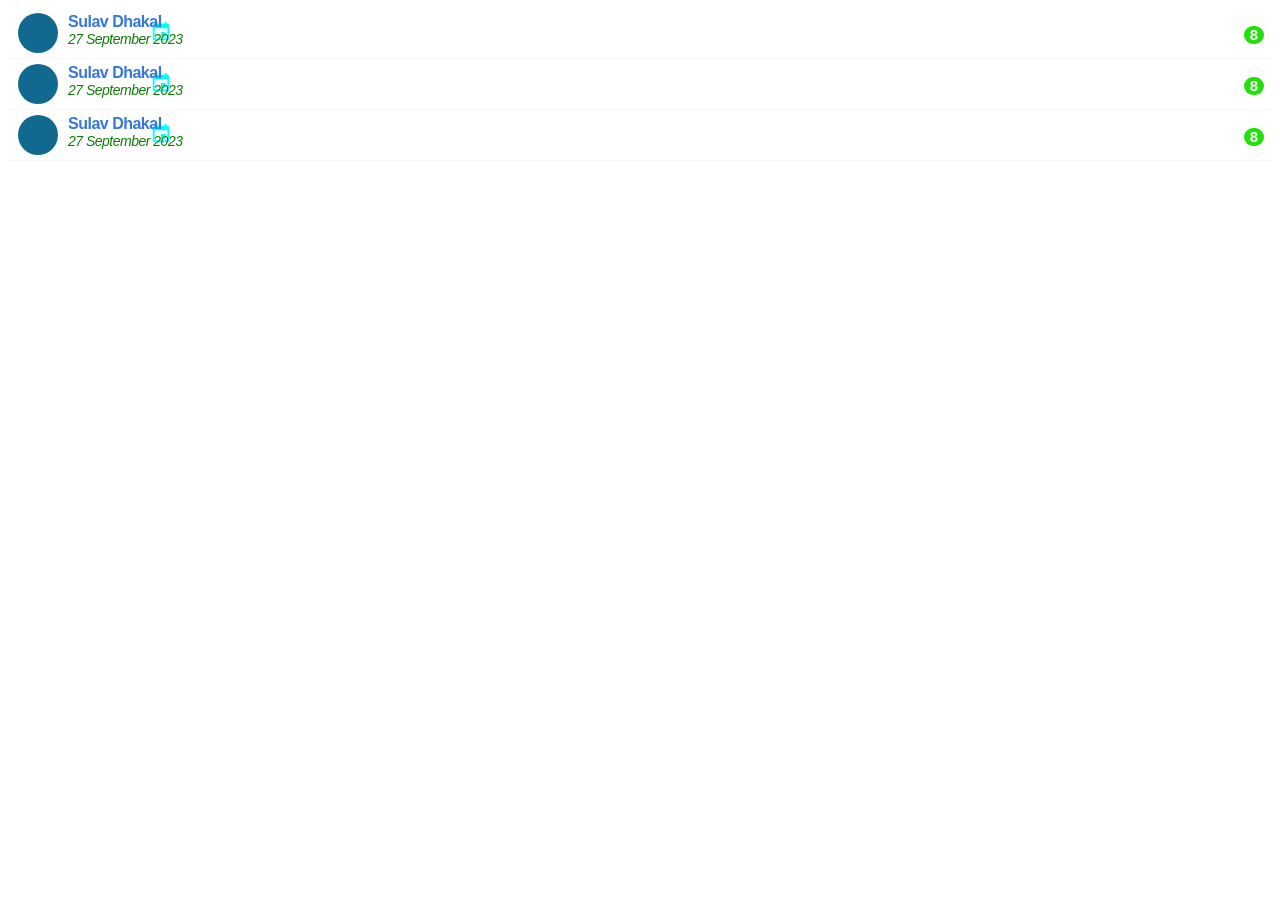
==== index.html @ abbe78b8 ":pencil2: Refactor" ====
﻿<!DOCTYPE html>
<html>
<head>
    <meta charset="utf-8" />
    <title></title>
    <meta name="viewport" content="width=device-width,initial-scale=1, maximum-scale=1, user-scalable=no">

    <link rel="stylesheet" href="https://fonts.googleapis.com/icon?family=Material+Icons">
    <script src="https://ajax.googleapis.com/ajax/libs/jquery/3.4.1/jquery.min.js"></script>
    <script src="jquery.scrollTo.js"></script>
    <link href="customListview.css" rel="stylesheet" />
    <script>
        $(document).on('click contextmenu', '.listview li', function () {
           
            $('.listview li').removeClass("background_selected");
            $(this).addClass("background_selected");
        });
        function deleteitem() {
            $(".listview .background_selected").slideUp(200, function () {
                $(this).detach();
            });
        }
        function scroolFocusitem(id) {
            var b = $(".listview li[id='" + id + "']");
            $(".listview").scrollTo(b, 100, {
                onAfter: function () {
                    requestAnimationFrame(function () {
                        Ripple(b);
                    });
                }
            });
        }

        function Ripple(x) {
            var ripple = $('<div></div>');
            // Set some initial CSS
            ripple.css({
                position: 'absolute',
                width: "1px",
                height: "1px",
                'border-radius': "50%",
                opacity: 1,
                background: ['#ffc9c9'][Math.floor(Math.random() * ['#ffc9c9'].length)],
                'max-height': $(x).height() + "px",
                'max-width': $(x).width() + "px",
                top: '50%',
                left: '50%'
            });
            ripple.css("zIndex", 999999);
            ripple.appendTo($(x));
            // Additional CSS to be set at the end of the browser's execution queue
            setTimeout(function () {
                ripple.css({
                    transform: 'scale(1000)',
                    opacity: 0,
                    transition: 'all ' + 450 + 'ms linear'
                });
            }.bind($(x)), 10);
            //Remove ripple after it finished animating
            setTimeout(function () {
                ripple.remove();
            }, 450);
        }
        //disable select document
        function disableselect(e) {
            return false;
        }
        function reEnable() {
            return true;
        }
        document.onselectstart = new Function("return false");
        if (window.sidebar) {
            document.onmousedown = disableselect;
            document.onclick = reEnable;
        }
    </script>
</head>
<body oncontextmenu="return false;"ontouchstart="">
    <ul empty-text="no data" class="listview">
        <li>
            <ic icon ="emoji_events" style="color: cyan;"></ic>
            <headtitle>Sulav Dhakal</headtitle>
            <subtitle><em>27 September 2023</em></subtitle>
            <money>8</money>
        </li>
        <li>
            <ic icon ="emoji_events" style="color: cyan;"></ic>
            <headtitle>Sulav Dhakal</headtitle>
            <subtitle><em>27 September 2023</em></subtitle>
            <money>8</money>
        </li>
        <li>
            <ic icon ="emoji_events" style="color: cyan;"></ic>
            <headtitle>Sulav Dhakal</headtitle>
            <subtitle><em>27 September 2023</em></subtitle>
            <money>8</money>
        </li>
    </ul>
</body>
</html>
---- customListview.css ----
﻿.listview .background_selected {
    background-color: rgb(217, 248, 233);
}

.listview {
    vertical-align: text-top;
    margin: 0;
    padding: 0;
    clear: both;
    height: 100%;
    width: 100%;
}


    .listview:empty::before {
        font-family: 'Material Icons';
        content: 'data_usage';
        font-size: 60px;
        color: #dbdbdb;
        width: 180px;
        height: 40px;
        position: absolute;
        top: 50%;
        left: 50%;
        margin-left: -90px;
        margin-top: -22px;
        text-align: center;
    }

    .listview:empty::after {
        font-family: "Roboto", "Helvetica", "Arial", sans-serif;
        font-size: 12px;
        content: attr(empty-text);
        color: #dbdbdb;
        width: 180px;
        height: auto;
        position: absolute;
        top: 50%;
        left: 50%;
        margin-left: -90px;
        margin-top: 42px;
        text-align: center;
        line-height: 15px;
    }

    .listview > li {
        position: relative;
        height: 50px;
        font-size: 12px;
        background-color: #ffffff;
        cursor: pointer;
        overflow: hidden;
        border-bottom: 1px solid #f8f8f8;
        user-select: none;
        -webkit-tap-highlight-color: rgba(232, 232, 232, 0.00);
    }



        .listview > li:hover {
            background-color: #c9dfdcc7
        }
        .listview > li:focus {
            background-color: #f6f6f6;
        }
        .listview > li ic {
            position: absolute;
            border-radius: 50%;
            top: 5px;
            left: 10px;
            text-align: center;
            background-color: #11698f;
            color: rgb(255, 255, 255);
            width: 40px;
            height: 40px;
            border-radius: 20px;
        }

.selectlistview li ic {
    width: 32px;
    height: 32px;
    border-radius: 20px;
    top: 3px;
    line-height: 32px
}


.listview > li ic:before {
    font-family: 'Material Icons';
    content: attr(icon);
    font-size: 22px;
    position: relative;
    top: 8px;
}






.listview > li headtitle {
    font-family: "Roboto", "Helvetica", "Arial", sans-serif;
    font-size: 16px;
    font-weight: bold;
    text-overflow: ellipsis;
    position: relative;
    top: 5px;
    left: 60px;
    display: block;
    overflow: hidden;
    white-space: nowrap;
    color: rgb(55, 118, 218);
    text-transform: capitalize;
    letter-spacing: -0.5px;
    width: calc(100% - 50px);
}



.listview > li subtitle {
    font-family: "Roboto", "Helvetica", "Arial", sans-serif;
    font-size: 14px;
    text-overflow: ellipsis;
    position: relative;
    top: 5px;
    left: 60px;
    display: block;
    overflow: hidden;
    white-space: nowrap;
    color: #0f7d05;
    font-weight: 500;
    width: 80%;
    letter-spacing: -0.5px;
    text-transform: capitalize;
    width: calc(100% - 140px)
}



.listview > li ttr {
    font-size: 12px;
    color: #000000;
    position: absolute;
    right: 3px;
    top: -4px;
    line-height: 18px;
    margin-right: 5px;
    margin-top: 8px;
    border-radius: 18px;
    padding: 0 6px 0 3px;
    text-indent: 3px;
    color: #949494;
}



.listview > li money {
    font-family: "Roboto", "Helvetica", "Arial", sans-serif;
    font-size: 15px;
    font-weight: bold;
    color: #ffffff;
    position: absolute;
    right: 3px;
    top: 8px;
    line-height: 18px;
    margin-right: 5px;
    margin-top: 10px;
    border-radius: 18px;
    padding: 0 6px 0 3px;
    text-indent: 3px;
    background-color: #23e00a;
}

.NoSearchResult {
    font-family: "Roboto", "Helvetica", "Arial", sans-serif;
    position: absolute;
    font-size: 16px;
    width: 150px;
    height: 80px;
    left: 50%;
    margin-left: -75px;
    text-align: center;
    top: 50%;
    margin-top: -40px;
    line-height: 130px;
    color: #dbdbdb;
}

    .NoSearchResult:before {
        position: absolute;
        font-size: 55px;
        left: 45px;
        margin-top: -35px;
        font-family: 'Material Icons';
        content: 'search';
    }
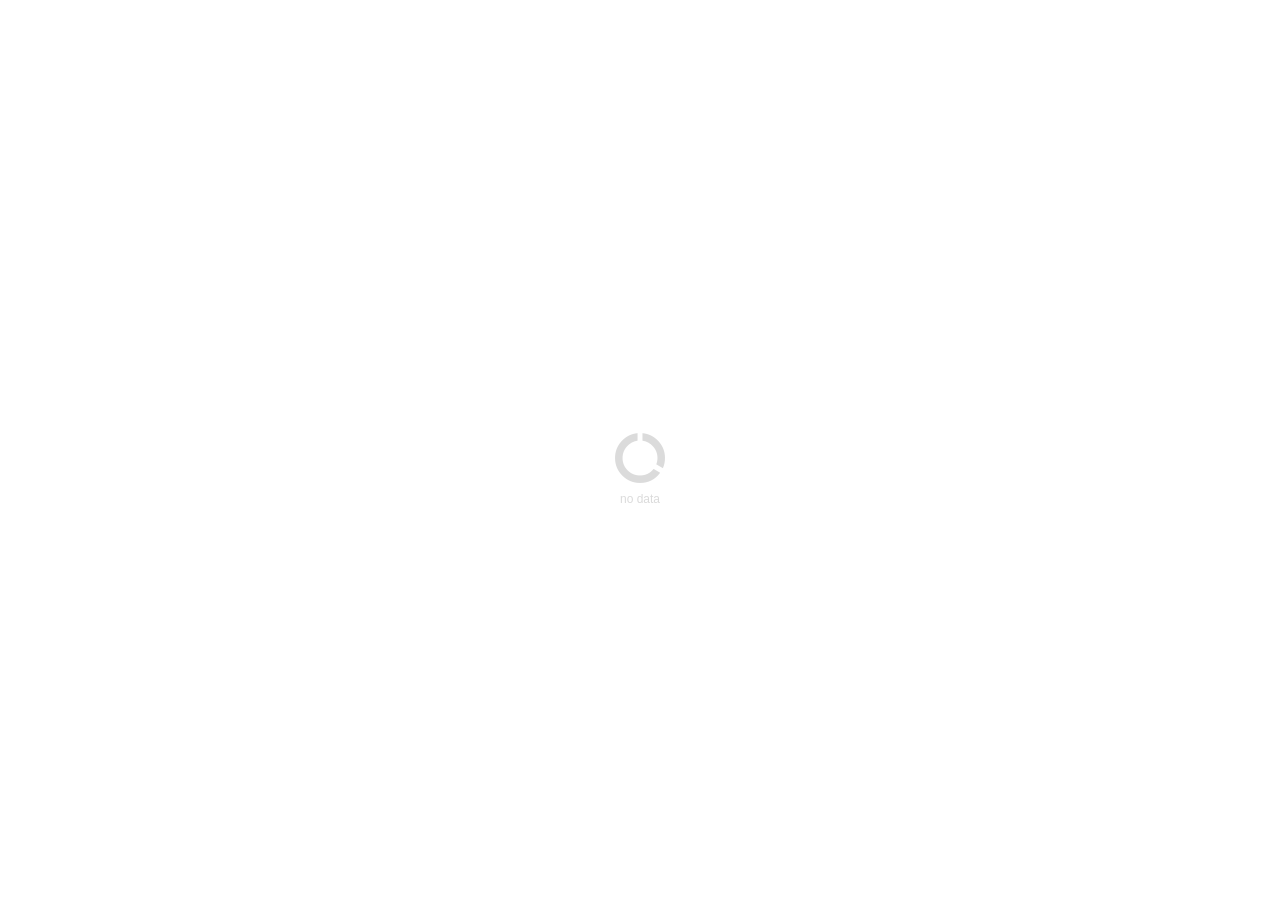
==== commit 33bc7af3: ":bug: Removed error" ====
--- a/index.html
+++ b/index.html
@@ -1,100 +1,91 @@
 ﻿<!DOCTYPE html>
 <html>
-<head>
+  <head>
     <meta charset="utf-8" />
     <title></title>
-    <meta name="viewport" content="width=device-width,initial-scale=1, maximum-scale=1, user-scalable=no">
+    <meta
+      name="viewport"
+      content="width=device-width,initial-scale=1, maximum-scale=1, user-scalable=no"
+    />
 
-    <link rel="stylesheet" href="https://fonts.googleapis.com/icon?family=Material+Icons">
+    <link
+      rel="stylesheet"
+      href="https://fonts.googleapis.com/icon?family=Material+Icons"
+    />
     <script src="https://ajax.googleapis.com/ajax/libs/jquery/3.4.1/jquery.min.js"></script>
     <script src="jquery.scrollTo.js"></script>
     <link href="customListview.css" rel="stylesheet" />
     <script>
-        $(document).on('click contextmenu', '.listview li', function () {
-           
-            $('.listview li').removeClass("background_selected");
-            $(this).addClass("background_selected");
+      $(document).on("click contextmenu", ".listview li", function () {
+        $(".listview li").removeClass("background_selected");
+        $(this).addClass("background_selected");
+      });
+      function deleteitem() {
+        $(".listview .background_selected").slideUp(200, function () {
+          $(this).detach();
         });
-        function deleteitem() {
-            $(".listview .background_selected").slideUp(200, function () {
-                $(this).detach();
+      }
+      function scroolFocusitem(id) {
+        var b = $(".listview li[id='" + id + "']");
+        $(".listview").scrollTo(b, 100, {
+          onAfter: function () {
+            requestAnimationFrame(function () {
+              Ripple(b);
             });
-        }
-        function scroolFocusitem(id) {
-            var b = $(".listview li[id='" + id + "']");
-            $(".listview").scrollTo(b, 100, {
-                onAfter: function () {
-                    requestAnimationFrame(function () {
-                        Ripple(b);
-                    });
-                }
+          },
+        });
+      }
+
+      function Ripple(x) {
+        var ripple = $("<div></div>");
+        // Set some initial CSS
+        ripple.css({
+          position: "absolute",
+          width: "1px",
+          height: "1px",
+          "border-radius": "50%",
+          opacity: 1,
+          background: ["#ffc9c9"][
+            Math.floor(Math.random() * ["#ffc9c9"].length)
+          ],
+          "max-height": $(x).height() + "px",
+          "max-width": $(x).width() + "px",
+          top: "50%",
+          left: "50%",
+        });
+        ripple.css("zIndex", 999999);
+        ripple.appendTo($(x));
+        // Additional CSS to be set at the end of the browser's execution queue
+        setTimeout(
+          function () {
+            ripple.css({
+              transform: "scale(1000)",
+              opacity: 0,
+              transition: "all " + 450 + "ms linear",
             });
-        }
-
-        function Ripple(x) {
-            var ripple = $('<div></div>');
-            // Set some initial CSS
-            ripple.css({
-                position: 'absolute',
-                width: "1px",
-                height: "1px",
-                'border-radius': "50%",
-                opacity: 1,
-                background: ['#ffc9c9'][Math.floor(Math.random() * ['#ffc9c9'].length)],
-                'max-height': $(x).height() + "px",
-                'max-width': $(x).width() + "px",
-                top: '50%',
-                left: '50%'
-            });
-            ripple.css("zIndex", 999999);
-            ripple.appendTo($(x));
-            // Additional CSS to be set at the end of the browser's execution queue
-            setTimeout(function () {
-                ripple.css({
-                    transform: 'scale(1000)',
-                    opacity: 0,
-                    transition: 'all ' + 450 + 'ms linear'
-                });
-            }.bind($(x)), 10);
-            //Remove ripple after it finished animating
-            setTimeout(function () {
-                ripple.remove();
-            }, 450);
-        }
-        //disable select document
-        function disableselect(e) {
-            return false;
-        }
-        function reEnable() {
-            return true;
-        }
-        document.onselectstart = new Function("return false");
-        if (window.sidebar) {
-            document.onmousedown = disableselect;
-            document.onclick = reEnable;
-        }
+          }.bind($(x)),
+          10
+        );
+        //Remove ripple after it finished animating
+        setTimeout(function () {
+          ripple.remove();
+        }, 450);
+      }
+      //disable select document
+      function disableselect(e) {
+        return false;
+      }
+      function reEnable() {
+        return true;
+      }
+      document.onselectstart = new Function("return false");
+      if (window.sidebar) {
+        document.onmousedown = disableselect;
+        document.onclick = reEnable;
+      }
     </script>
-</head>
-<body oncontextmenu="return false;"ontouchstart="">
-    <ul empty-text="no data" class="listview">
-        <li>
-            <ic icon ="emoji_events" style="color: cyan;"></ic>
-            <headtitle>Sulav Dhakal</headtitle>
-            <subtitle><em>27 September 2023</em></subtitle>
-            <money>8</money>
-        </li>
-        <li>
-            <ic icon ="emoji_events" style="color: cyan;"></ic>
-            <headtitle>Sulav Dhakal</headtitle>
-            <subtitle><em>27 September 2023</em></subtitle>
-            <money>8</money>
-        </li>
-        <li>
-            <ic icon ="emoji_events" style="color: cyan;"></ic>
-            <headtitle>Sulav Dhakal</headtitle>
-            <subtitle><em>27 September 2023</em></subtitle>
-            <money>8</money>
-        </li>
-    </ul>
-</body>
-</html>+  </head>
+  <body oncontextmenu="return false;" ontouchstart="">
+    <ul empty-text="no data" class="listview"></ul>
+  </body>
+</html>
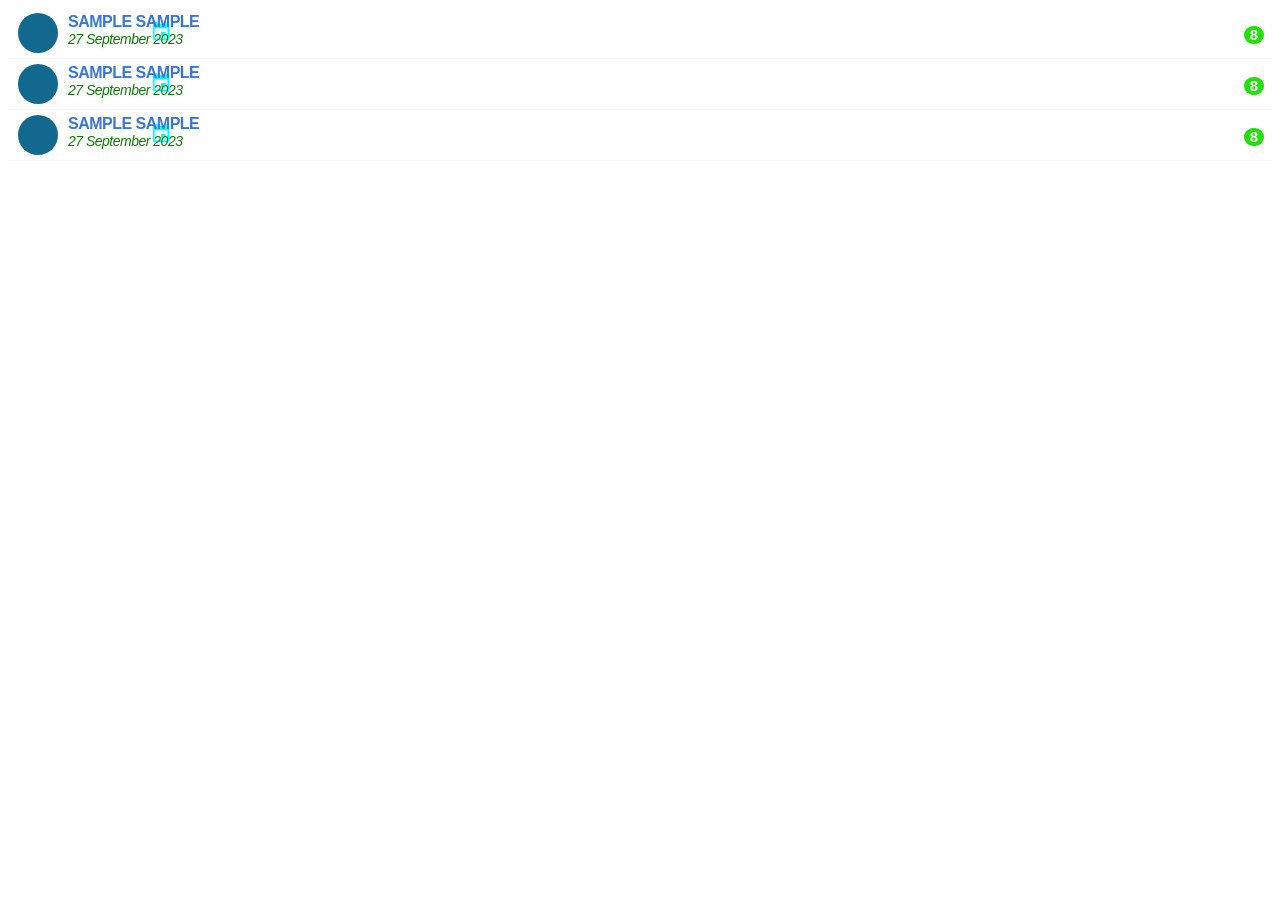
==== commit 116c6b03: ":pencil2: Refactoring Code" ====
--- a/index.html
+++ b/index.html
@@ -1,91 +1,100 @@
 ﻿<!DOCTYPE html>
 <html>
-  <head>
+<head>
     <meta charset="utf-8" />
     <title></title>
-    <meta
-      name="viewport"
-      content="width=device-width,initial-scale=1, maximum-scale=1, user-scalable=no"
-    />
+    <meta name="viewport" content="width=device-width,initial-scale=1, maximum-scale=1, user-scalable=no">
 
-    <link
-      rel="stylesheet"
-      href="https://fonts.googleapis.com/icon?family=Material+Icons"
-    />
+    <link rel="stylesheet" href="https://fonts.googleapis.com/icon?family=Material+Icons">
     <script src="https://ajax.googleapis.com/ajax/libs/jquery/3.4.1/jquery.min.js"></script>
     <script src="jquery.scrollTo.js"></script>
     <link href="customListview.css" rel="stylesheet" />
     <script>
-      $(document).on("click contextmenu", ".listview li", function () {
-        $(".listview li").removeClass("background_selected");
-        $(this).addClass("background_selected");
-      });
-      function deleteitem() {
-        $(".listview .background_selected").slideUp(200, function () {
-          $(this).detach();
+        $(document).on('click contextmenu', '.listview li', function () {
+           
+            $('.listview li').removeClass("background_selected");
+            $(this).addClass("background_selected");
         });
-      }
-      function scroolFocusitem(id) {
-        var b = $(".listview li[id='" + id + "']");
-        $(".listview").scrollTo(b, 100, {
-          onAfter: function () {
-            requestAnimationFrame(function () {
-              Ripple(b);
+        function deleteitem() {
+            $(".listview .background_selected").slideUp(200, function () {
+                $(this).detach();
             });
-          },
-        });
-      }
+        }
+        function scroolFocusitem(id) {
+            var b = $(".listview li[id='" + id + "']");
+            $(".listview").scrollTo(b, 100, {
+                onAfter: function () {
+                    requestAnimationFrame(function () {
+                        Ripple(b);
+                    });
+                }
+            });
+        }
 
-      function Ripple(x) {
-        var ripple = $("<div></div>");
-        // Set some initial CSS
-        ripple.css({
-          position: "absolute",
-          width: "1px",
-          height: "1px",
-          "border-radius": "50%",
-          opacity: 1,
-          background: ["#ffc9c9"][
-            Math.floor(Math.random() * ["#ffc9c9"].length)
-          ],
-          "max-height": $(x).height() + "px",
-          "max-width": $(x).width() + "px",
-          top: "50%",
-          left: "50%",
-        });
-        ripple.css("zIndex", 999999);
-        ripple.appendTo($(x));
-        // Additional CSS to be set at the end of the browser's execution queue
-        setTimeout(
-          function () {
+        function Ripple(x) {
+            var ripple = $('<div></div>');
+            // Set some initial CSS
             ripple.css({
-              transform: "scale(1000)",
-              opacity: 0,
-              transition: "all " + 450 + "ms linear",
+                position: 'absolute',
+                width: "1px",
+                height: "1px",
+                'border-radius': "50%",
+                opacity: 1,
+                background: ['#ffc9c9'][Math.floor(Math.random() * ['#ffc9c9'].length)],
+                'max-height': $(x).height() + "px",
+                'max-width': $(x).width() + "px",
+                top: '50%',
+                left: '50%'
             });
-          }.bind($(x)),
-          10
-        );
-        //Remove ripple after it finished animating
-        setTimeout(function () {
-          ripple.remove();
-        }, 450);
-      }
-      //disable select document
-      function disableselect(e) {
-        return false;
-      }
-      function reEnable() {
-        return true;
-      }
-      document.onselectstart = new Function("return false");
-      if (window.sidebar) {
-        document.onmousedown = disableselect;
-        document.onclick = reEnable;
-      }
+            ripple.css("zIndex", 999999);
+            ripple.appendTo($(x));
+            // Additional CSS to be set at the end of the browser's execution queue
+            setTimeout(function () {
+                ripple.css({
+                    transform: 'scale(1000)',
+                    opacity: 0,
+                    transition: 'all ' + 450 + 'ms linear'
+                });
+            }.bind($(x)), 10);
+            //Remove ripple after it finished animating
+            setTimeout(function () {
+                ripple.remove();
+            }, 450);
+        }
+        //disable select document
+        function disableselect(e) {
+            return false;
+        }
+        function reEnable() {
+            return true;
+        }
+        document.onselectstart = new Function("return false");
+        if (window.sidebar) {
+            document.onmousedown = disableselect;
+            document.onclick = reEnable;
+        }
     </script>
-  </head>
-  <body oncontextmenu="return false;" ontouchstart="">
-    <ul empty-text="no data" class="listview"></ul>
-  </body>
-</html>
+</head>
+<body oncontextmenu="return false;"ontouchstart="">
+    <ul empty-text="no data" class="listview">
+        <li>
+            <ic icon ="emoji_events" style="color: cyan;"></ic>
+            <headtitle>SAMPLE SAMPLE</headtitle>
+            <subtitle><em>27 September 2023</em></subtitle>
+            <money>8</money>
+        </li>
+        <li>
+            <ic icon ="emoji_events" style="color: cyan;"></ic>
+            <headtitle>SAMPLE SAMPLE</headtitle>
+            <subtitle><em>27 September 2023</em></subtitle>
+            <money>8</money>
+        </li>
+        <li>
+            <ic icon ="emoji_events" style="color: cyan;"></ic>
+            <headtitle>SAMPLE SAMPLE</headtitle>
+            <subtitle><em>27 September 2023</em></subtitle>
+            <money>8</money>
+        </li>
+    </ul>
+</body>
+</html>
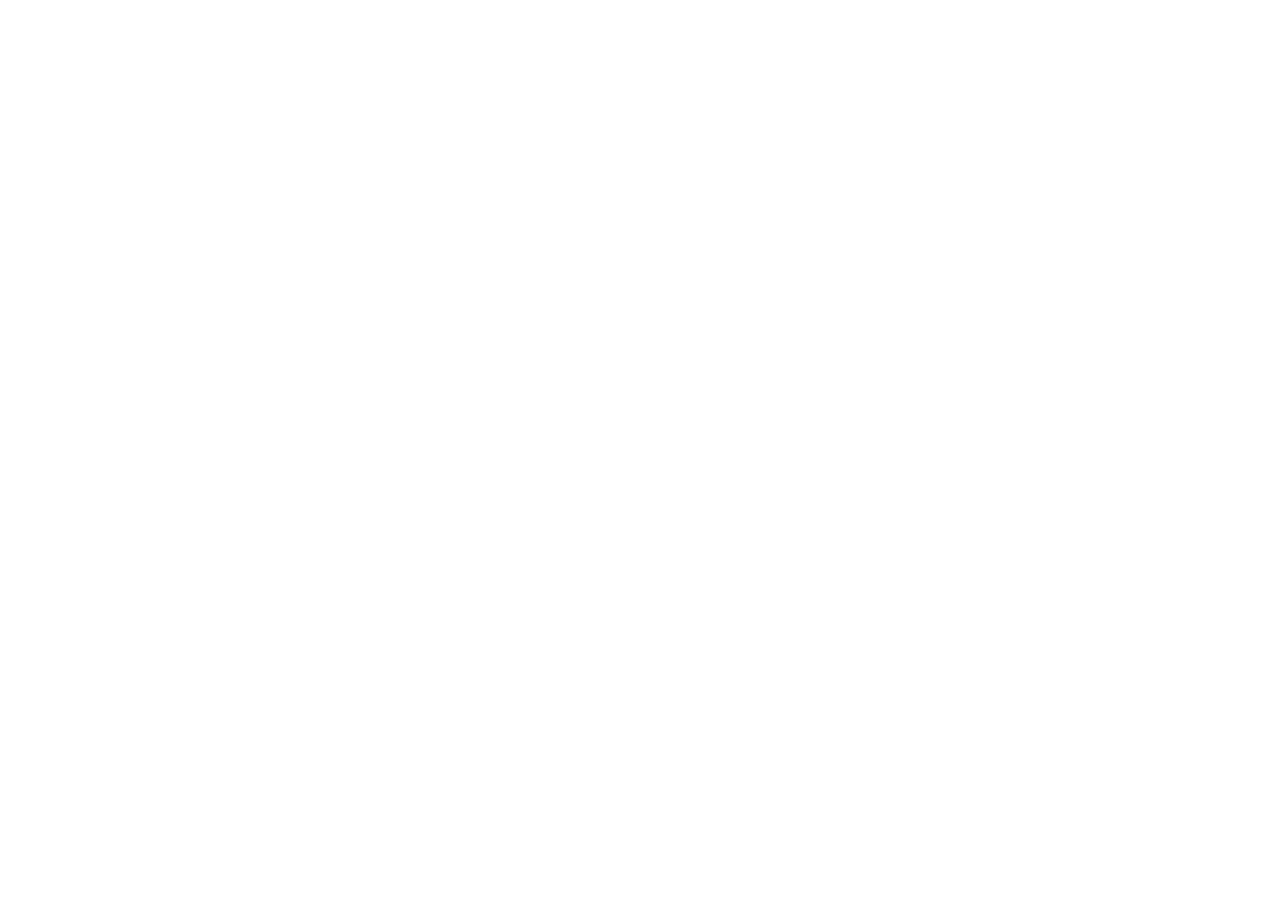
==== commit 6abcf5b4: ":bug: Fixed the error" ====
--- a/index.html
+++ b/index.html
@@ -15,11 +15,31 @@
             $('.listview li').removeClass("background_selected");
             $(this).addClass("background_selected");
         });
-        function deleteitem() {
-            $(".listview .background_selected").slideUp(200, function () {
-                $(this).detach();
-            });
-        }
+    
+        function deleteItem() {
+    var selectedItem = $(".listview .background_selected");
+    var selectedIndex = -1; // Initialize to an invalid index
+
+    // Check if there is a selected item
+    if (selectedItem.length > 0) {
+        selectedIndex = $(".listview .background_selected").index();
+        
+        // Slide up and detach the selected item
+        selectedItem.slideUp(200, function () {
+            $(this).detach();
+            
+            
+            // Send the selected index back to App Inventor
+            console.log("Selected index: " + selectedIndex);
+            window.AppInventor.setWebViewString(selectedIndex);
+        });
+    } else {
+        // If no item is selected, send -1
+       console.log("No Item Selected");
+       window.AppInventor.getSelectedIndex(-1);
+    }
+}
+
         function scroolFocusitem(id) {
             var b = $(".listview li[id='" + id + "']");
             $(".listview").scrollTo(b, 100, {
@@ -77,24 +97,6 @@
 </head>
 <body oncontextmenu="return false;"ontouchstart="">
     <ul empty-text="no data" class="listview">
-        <li>
-            <ic icon ="emoji_events" style="color: cyan;"></ic>
-            <headtitle>SAMPLE SAMPLE</headtitle>
-            <subtitle><em>27 September 2023</em></subtitle>
-            <money>8</money>
-        </li>
-        <li>
-            <ic icon ="emoji_events" style="color: cyan;"></ic>
-            <headtitle>SAMPLE SAMPLE</headtitle>
-            <subtitle><em>27 September 2023</em></subtitle>
-            <money>8</money>
-        </li>
-        <li>
-            <ic icon ="emoji_events" style="color: cyan;"></ic>
-            <headtitle>SAMPLE SAMPLE</headtitle>
-            <subtitle><em>27 September 2023</em></subtitle>
-            <money>8</money>
-        </li>
     </ul>
 </body>
 </html>
